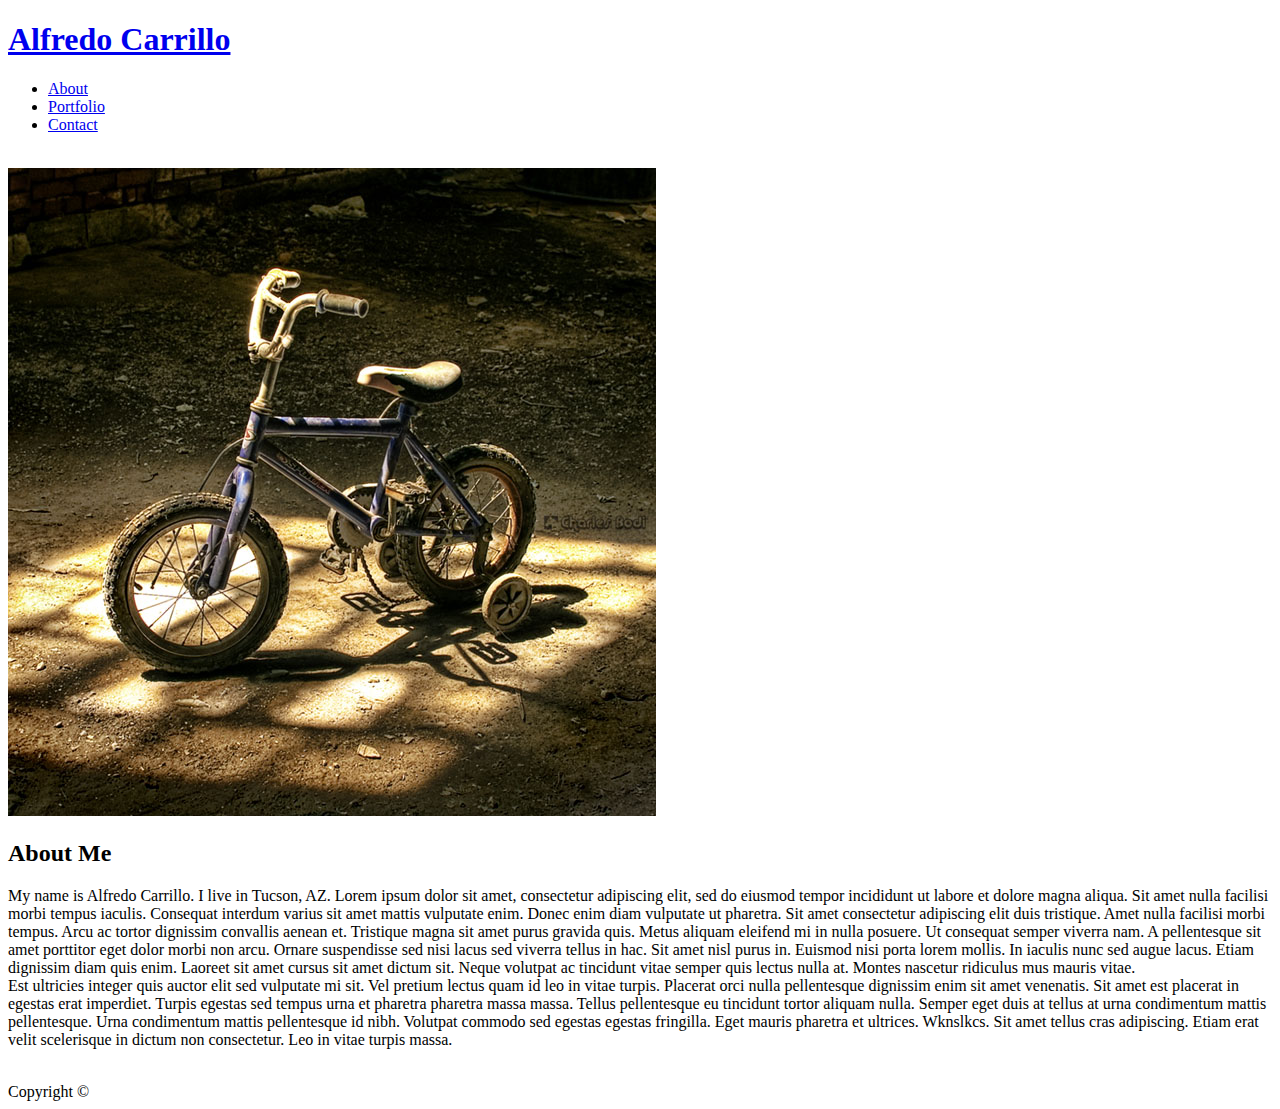
==== about.html @ 1559512e "Added basic HTML structure to pages" ====
<!DOCTYPE html>
<html lang="en">

<head>
    <meta charset="UTF-8">
    <meta name="viewport" content="width=device-width, initial-scale=1.0">
    <meta http-equiv="X-UA-Compatible" content="ie=edge">
    <link href="assets/css/style.css" rel="stylesheet" type="text/css">
    <title>Alfredo Carrillo</title>
</head>

<header>
    <a href="index.html">
        <h1>Alfredo Carrillo</h1>
    </a>
    <ul>
        <li><a href="about.html">About</a></li>
        <li><a href="portfolio.html">Portfolio</a></li>
        <li><a href="contact.html">Contact</a></li>
    </ul>
</header>
<br>

<body>
    <img src="assets/images/07-07-06-bike.jpg">
    <h2>About Me</h2>
    <p>My name is Alfredo Carrillo. I live in Tucson, AZ. Lorem ipsum dolor sit amet, consectetur adipiscing elit, sed do eiusmod tempor incididunt ut labore et dolore magna aliqua. Sit amet nulla facilisi morbi tempus iaculis. Consequat interdum varius
        sit amet mattis vulputate enim. Donec enim diam vulputate ut pharetra. Sit amet consectetur adipiscing elit duis tristique. Amet nulla facilisi morbi tempus. Arcu ac tortor dignissim convallis aenean et. Tristique magna sit amet purus gravida
        quis. Metus aliquam eleifend mi in nulla posuere. Ut consequat semper viverra nam. A pellentesque sit amet porttitor eget dolor morbi non arcu. Ornare suspendisse sed nisi lacus sed viverra tellus in hac. Sit amet nisl purus in. Euismod nisi porta
        lorem mollis. In iaculis nunc sed augue lacus. Etiam dignissim diam quis enim. Laoreet sit amet cursus sit amet dictum sit. Neque volutpat ac tincidunt vitae semper quis lectus nulla at. Montes nascetur ridiculus mus mauris vitae.
        <br> Est ultricies integer quis auctor elit sed vulputate mi sit. Vel pretium lectus quam id leo in vitae turpis. Placerat orci nulla pellentesque dignissim enim sit amet venenatis. Sit amet est placerat in egestas erat imperdiet. Turpis egestas
        sed tempus urna et pharetra pharetra massa massa. Tellus pellentesque eu tincidunt tortor aliquam nulla. Semper eget duis at tellus at urna condimentum mattis pellentesque. Urna condimentum mattis pellentesque id nibh. Volutpat commodo sed egestas
        egestas fringilla. Eget mauris pharetra et ultrices. Wknslkcs. Sit amet tellus cras adipiscing. Etiam erat velit scelerisque in dictum non consectetur. Leo in vitae turpis massa.
    </p>

</body>
<br>
<footer> Copyright &copy; </footer>

</html>
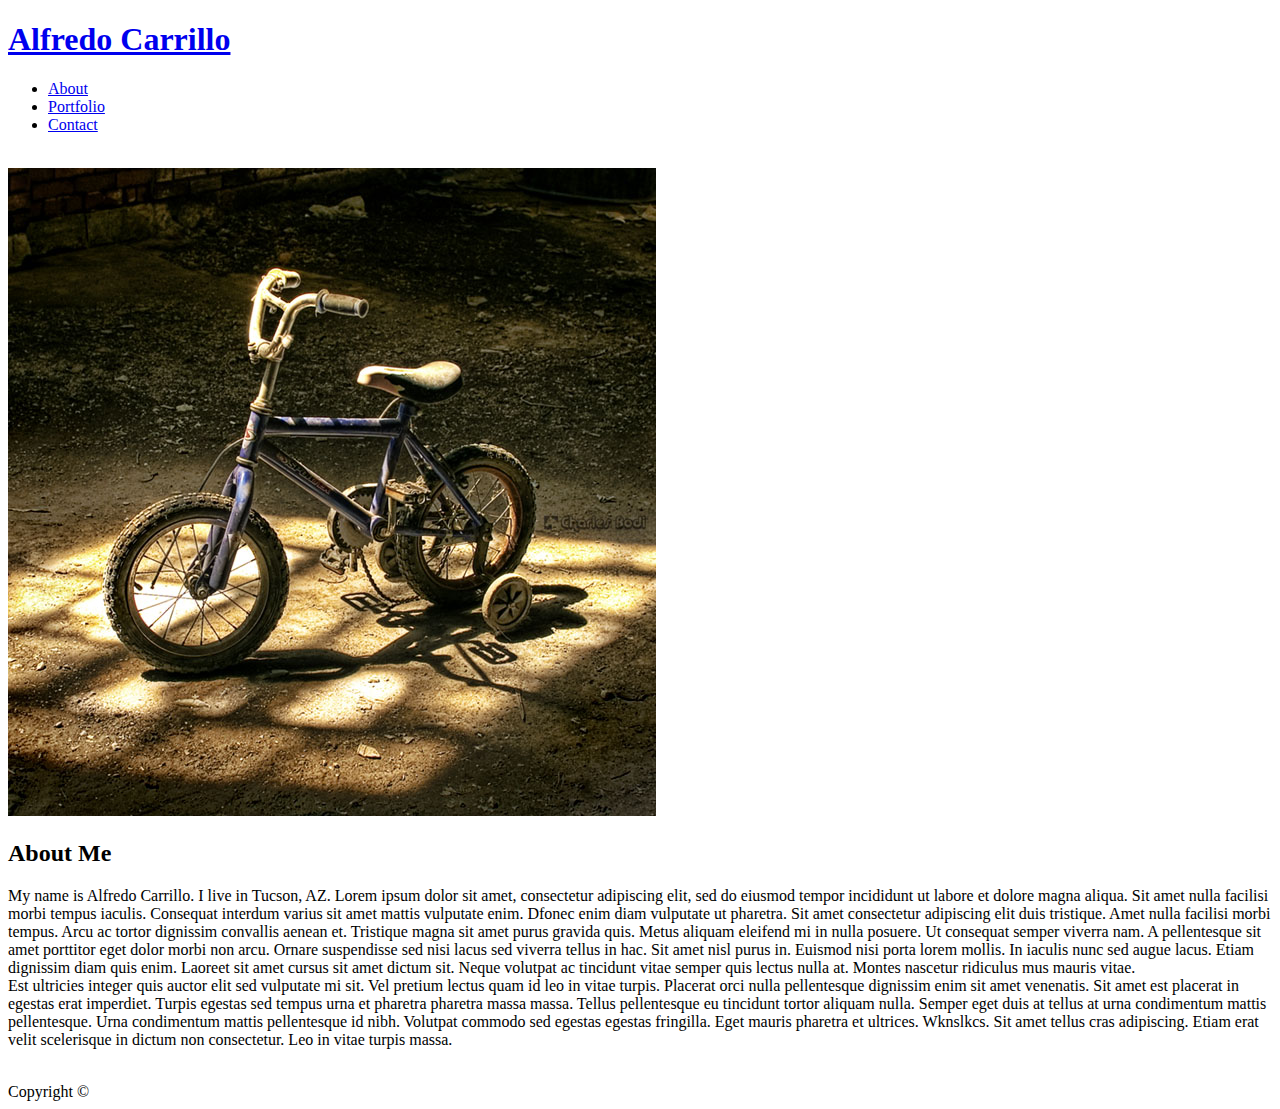
==== commit ba4487ba: "Additional HTML structures" ====
--- a/about.html
+++ b/about.html
@@ -25,7 +25,7 @@
     <img src="assets/images/07-07-06-bike.jpg">
     <h2>About Me</h2>
     <p>My name is Alfredo Carrillo. I live in Tucson, AZ. Lorem ipsum dolor sit amet, consectetur adipiscing elit, sed do eiusmod tempor incididunt ut labore et dolore magna aliqua. Sit amet nulla facilisi morbi tempus iaculis. Consequat interdum varius
-        sit amet mattis vulputate enim. Donec enim diam vulputate ut pharetra. Sit amet consectetur adipiscing elit duis tristique. Amet nulla facilisi morbi tempus. Arcu ac tortor dignissim convallis aenean et. Tristique magna sit amet purus gravida
+        sit amet mattis vulputate enim. Dfonec enim diam vulputate ut pharetra. Sit amet consectetur adipiscing elit duis tristique. Amet nulla facilisi morbi tempus. Arcu ac tortor dignissim convallis aenean et. Tristique magna sit amet purus gravida
         quis. Metus aliquam eleifend mi in nulla posuere. Ut consequat semper viverra nam. A pellentesque sit amet porttitor eget dolor morbi non arcu. Ornare suspendisse sed nisi lacus sed viverra tellus in hac. Sit amet nisl purus in. Euismod nisi porta
         lorem mollis. In iaculis nunc sed augue lacus. Etiam dignissim diam quis enim. Laoreet sit amet cursus sit amet dictum sit. Neque volutpat ac tincidunt vitae semper quis lectus nulla at. Montes nascetur ridiculus mus mauris vitae.
         <br> Est ultricies integer quis auctor elit sed vulputate mi sit. Vel pretium lectus quam id leo in vitae turpis. Placerat orci nulla pellentesque dignissim enim sit amet venenatis. Sit amet est placerat in egestas erat imperdiet. Turpis egestas
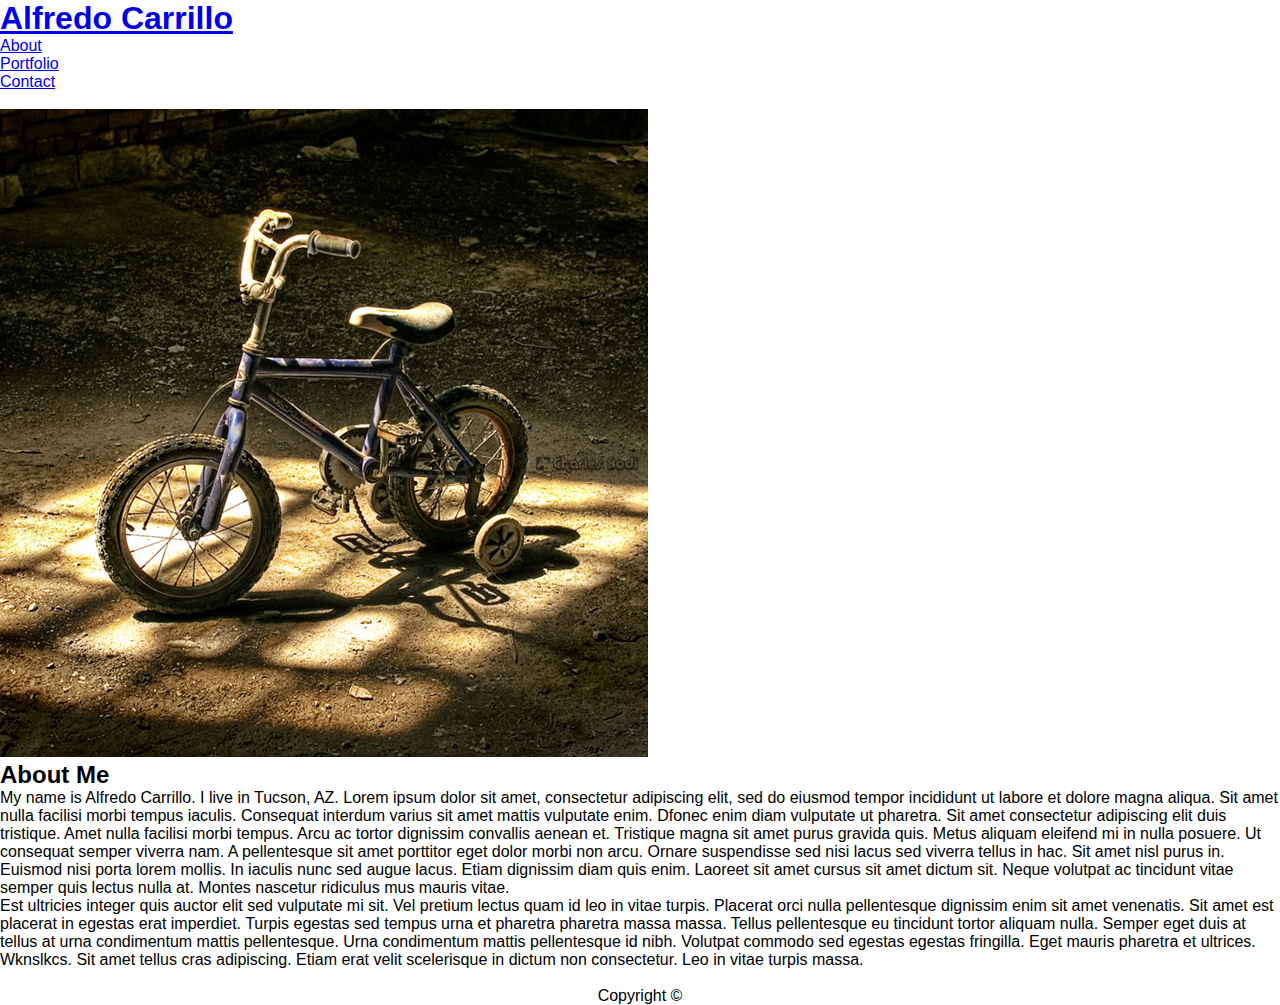
==== commit 34aeaa24: "Added front page animated CSS background" ====
--- a/about.html
+++ b/about.html
@@ -10,7 +10,7 @@
 </head>
 
 <header>
-    <a href="index.html">
+    <a href="index.html" id="headername">
         <h1>Alfredo Carrillo</h1>
     </a>
     <ul>
--- a/assets/css/style.css
+++ b/assets/css/style.css
@@ -0,0 +1,174 @@
+*{
+    margin: 0px;
+    padding: 0px;
+}
+
+/* Color scheme via coolors.co: #FF8000, #000000, #14213D, #E5E5E5, #FFFFFF
+*/
+
+@import url('https://fonts.googleapis.com/css?family=Exo:400,700');
+
+*{
+    margin: 0px;
+    padding: 0px;
+}
+
+body{
+    font-family: 'Exo', sans-serif;
+}
+
+
+.context {
+    width: 100%;
+    position: absolute;
+    top:50vh;
+    
+}
+
+
+.context h1{
+    text-align: center;
+    color: #fff;
+    font-size: 50px;
+}
+
+.navlinks {
+    width: 100%;
+    position: absolute;
+    top:50vh;
+    
+}
+
+.area{
+    background: #ff8000;  
+    background: -webkit-linear-gradient(to left, #8f94fb, #4e54c8);  
+    width: 100%;
+    height:100vh;
+    position: static;
+   
+}
+
+.circles{
+    position: absolute;
+    top: 0;
+    left: 0;
+    width: 100%;
+    height: 100%;
+    overflow: hidden;
+}
+
+.circles li{
+    position: absolute;
+    display: block;
+    list-style: none;
+    width: 20px;
+    height: 20px;
+    background: rgba(255, 255, 255, 0.2);
+    animation: animate 25s linear infinite;
+    bottom: -150px;
+    
+}
+
+.circles li:nth-child(1){
+    left: 25%;
+    width: 80px;
+    height: 80px;
+    animation-delay: 0s;
+}
+
+
+.circles li:nth-child(2){
+    left: 10%;
+    width: 20px;
+    height: 20px;
+    animation-delay: 2s;
+    animation-duration: 12s;
+}
+
+.circles li:nth-child(3){
+    left: 70%;
+    width: 20px;
+    height: 20px;
+    animation-delay: 4s;
+}
+
+.circles li:nth-child(4){
+    left: 40%;
+    width: 60px;
+    height: 60px;
+    animation-delay: 0s;
+    animation-duration: 18s;
+}
+
+.circles li:nth-child(5){
+    left: 65%;
+    width: 20px;
+    height: 20px;
+    animation-delay: 0s;
+}
+
+.circles li:nth-child(6){
+    left: 75%;
+    width: 110px;
+    height: 110px;
+    animation-delay: 3s;
+}
+
+.circles li:nth-child(7){
+    left: 35%;
+    width: 150px;
+    height: 150px;
+    animation-delay: 7s;
+}
+
+.circles li:nth-child(8){
+    left: 50%;
+    width: 25px;
+    height: 25px;
+    animation-delay: 15s;
+    animation-duration: 45s;
+}
+
+.circles li:nth-child(9){
+    left: 20%;
+    width: 15px;
+    height: 15px;
+    animation-delay: 2s;
+    animation-duration: 35s;
+}
+
+.circles li:nth-child(10){
+    left: 85%;
+    width: 150px;
+    height: 150px;
+    animation-delay: 0s;
+    animation-duration: 11s;
+}
+
+
+
+@keyframes animate {
+
+    0%{
+        transform: translateY(0) rotate(0deg);
+        opacity: 1;
+        border-radius: 10%;
+       
+    }
+
+    50%{
+        opacity: .2;
+      
+    }
+    100%{
+        transform: translateY(-1000px) rotate(790deg);
+        opacity: 0;
+        border-radius: 100%;
+    
+    }
+
+}
+
+footer {
+    text-align: center;
+}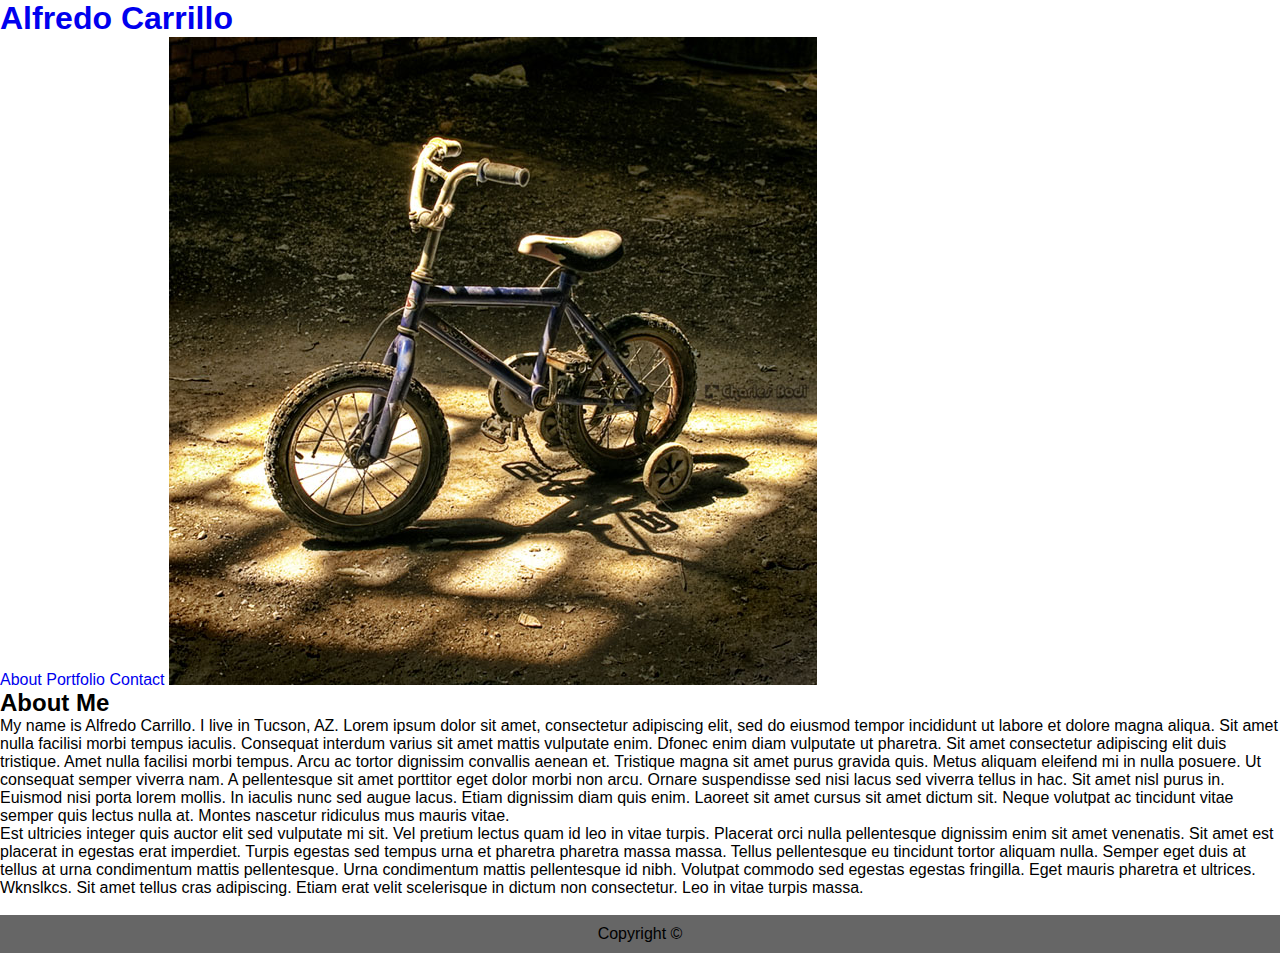
==== commit bc56e64d: "Changed lading page to resemble references. See Read Me for more notes" ====
--- a/about.html
+++ b/about.html
@@ -10,16 +10,19 @@
 </head>
 
 <header>
-    <a href="index.html" id="headername">
+    <a href="index.html">
         <h1>Alfredo Carrillo</h1>
     </a>
-    <ul>
-        <li><a href="about.html">About</a></li>
-        <li><a href="portfolio.html">Portfolio</a></li>
-        <li><a href="contact.html">Contact</a></li>
-    </ul>
 </header>
-<br>
+
+<a>
+        <span><a href="about.html">About</a>
+        </span>
+        <span><a href="portfolio.html">Portfolio</a>
+        </span>
+        <span><a href="contact.html">Contact</a>
+        </span>
+</a>
 
 <body>
     <img src="assets/images/07-07-06-bike.jpg">
--- a/assets/css/style.css
+++ b/assets/css/style.css
@@ -6,169 +6,125 @@
 /* Color scheme via coolors.co: #FF8000, #000000, #14213D, #E5E5E5, #FFFFFF
 */
 
-@import url('https://fonts.googleapis.com/css?family=Exo:400,700');
-
-*{
-    margin: 0px;
-    padding: 0px;
+html, body {
+    margin: 0;
+    height: 100%;
 }
 
 body{
-    font-family: 'Exo', sans-serif;
+    font-family: Helvetica, sans-serif;
+    width: 100%;
+    
+}
+
+.clearfix::after {
+    content: "";
+    clear: none;
+    display: table;
+}
+.clearfix {
+    overflow: auto;
+}
+
+a:link {
+    text-decoration: none;
+  }
+  
+  a:visited {
+    text-decoration: none;
+  }
+
+  .images {
+    height: 150px;  
+    width: 170px;
+}
+
+.bodyback {
+    display: inline-block;
+    position: relative;
+    padding: 30px;
+    background-color: white;
+  
+}
+
+.context {
+    padding: 0px;
+    top: 50px;
+    width: 960px;
+    margin: 0 auto;
+
 }
 
 
-.context {
-    width: 100%;
-    position: absolute;
-    top:50vh;
+.nameblock {
+    display: inline-block;
+    position: relative;
+    padding: 20px;
+    background-color: teal;
+    width: 180px;
+    height: 30px;
     
 }
 
-
-.context h1{
+.name  h1{
+    position: relative;
+    margin: auto;
     text-align: center;
+    top: 5px;  
     color: #fff;
-    font-size: 50px;
+    font-size: 20px; 
 }
 
 .navlinks {
-    width: 100%;
-    position: absolute;
-    top:50vh;
+    padding-top: 36px;
+    display: inline-block;
+    position: relative;
+    float: right;
+    font-size: 15px;
+    font-weight: bold;
+}
+
+.navlinks span {
+    padding: 10px;
+}
+
+.maincontainer {
+    position: relative;
+    background-image: url(checkerboard-cross.png);
+    background-size: contain;
     
 }
 
-.area{
-    background: #ff8000;  
-    background: -webkit-linear-gradient(to left, #8f94fb, #4e54c8);  
-    width: 100%;
-    height:100vh;
-    position: static;
-   
+.mainbox {
+    background-color: white;
+    width: 960px;
+    margin: 0 auto;
+    position: relative;
+    height: 300px;
 }
 
-.circles{
-    position: absolute;
-    top: 0;
-    left: 0;
-    width: 100%;
-    height: 100%;
-    overflow: hidden;
+.mainsection {
+    position: relative;
+    margin: 0 auto;
+    top: 50px;
+    width: 900px;
 }
 
-.circles li{
-    position: absolute;
-    display: block;
-    list-style: none;
-    width: 20px;
-    height: 20px;
-    background: rgba(255, 255, 255, 0.2);
-    animation: animate 25s linear infinite;
-    bottom: -150px;
-    
-}
-
-.circles li:nth-child(1){
-    left: 25%;
-    width: 80px;
-    height: 80px;
-    animation-delay: 0s;
-}
-
-
-.circles li:nth-child(2){
-    left: 10%;
-    width: 20px;
-    height: 20px;
-    animation-delay: 2s;
-    animation-duration: 12s;
-}
-
-.circles li:nth-child(3){
-    left: 70%;
-    width: 20px;
-    height: 20px;
-    animation-delay: 4s;
-}
-
-.circles li:nth-child(4){
-    left: 40%;
-    width: 60px;
-    height: 60px;
-    animation-delay: 0s;
-    animation-duration: 18s;
-}
-
-.circles li:nth-child(5){
-    left: 65%;
-    width: 20px;
-    height: 20px;
-    animation-delay: 0s;
-}
-
-.circles li:nth-child(6){
-    left: 75%;
-    width: 110px;
-    height: 110px;
-    animation-delay: 3s;
-}
-
-.circles li:nth-child(7){
-    left: 35%;
-    width: 150px;
-    height: 150px;
-    animation-delay: 7s;
-}
-
-.circles li:nth-child(8){
-    left: 50%;
-    width: 25px;
-    height: 25px;
-    animation-delay: 15s;
-    animation-duration: 45s;
-}
-
-.circles li:nth-child(9){
-    left: 20%;
-    width: 15px;
-    height: 15px;
-    animation-delay: 2s;
-    animation-duration: 35s;
-}
-
-.circles li:nth-child(10){
-    left: 85%;
-    width: 150px;
-    height: 150px;
-    animation-delay: 0s;
-    animation-duration: 11s;
-}
-
-
-
-@keyframes animate {
-
-    0%{
-        transform: translateY(0) rotate(0deg);
-        opacity: 1;
-        border-radius: 10%;
-       
-    }
-
-    50%{
-        opacity: .2;
-      
-    }
-    100%{
-        transform: translateY(-1000px) rotate(790deg);
-        opacity: 0;
-        border-radius: 100%;
-    
-    }
+.mainback {
+  position: relative;
+  
+  background-size: cover;
 
 }
 
+.bottomborder {
+    background-color: teal;
+    height: 5px;
+}
+
 footer {
+    
+    padding: 10px;
+    background-color: #666666;
     text-align: center;
 }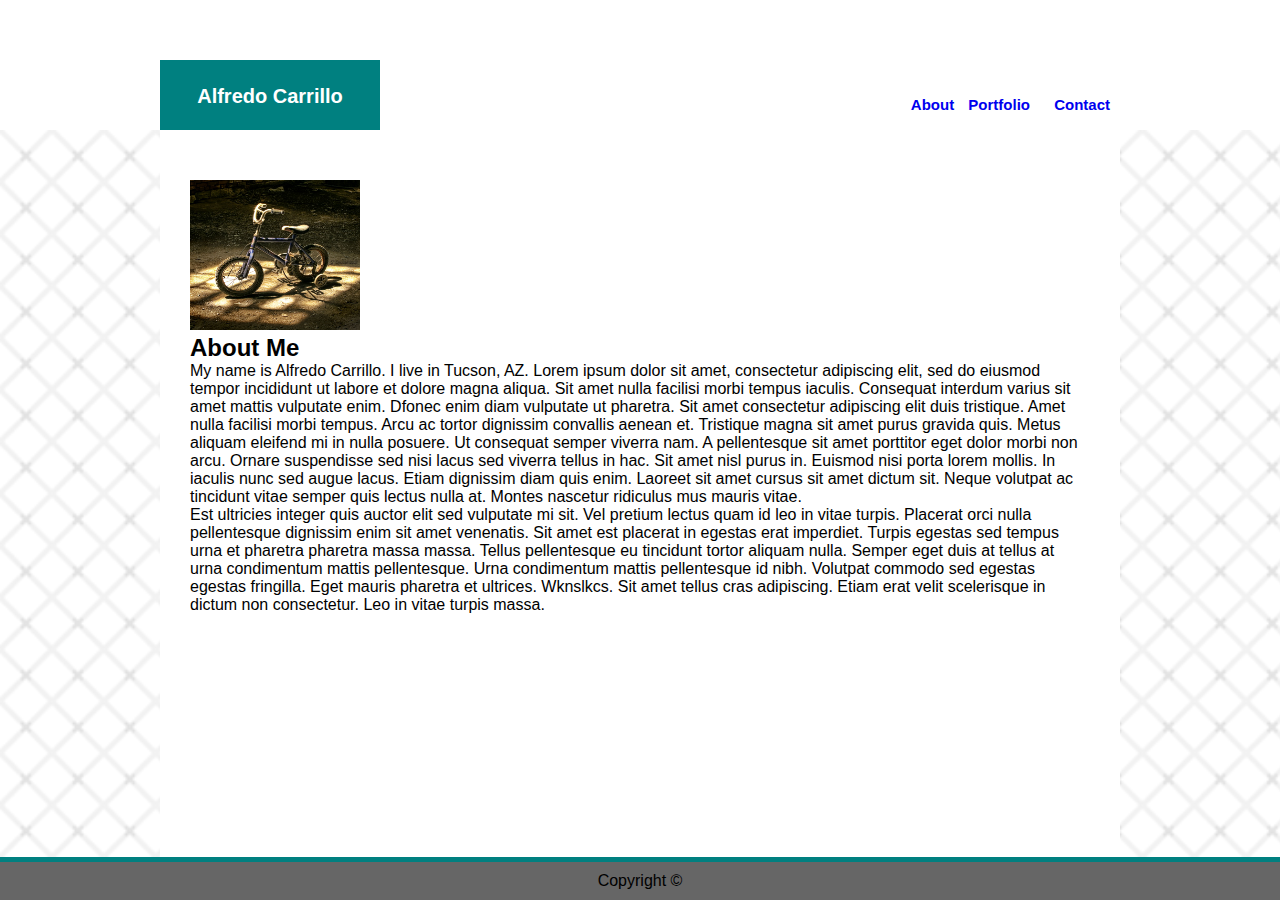
==== commit bfe10403: "Added text wrap" ====
--- a/about.html
+++ b/about.html
@@ -9,12 +9,22 @@
     <title>Alfredo Carrillo</title>
 </head>
 
-<header>
-    <a href="index.html">
-        <h1>Alfredo Carrillo</h1>
-    </a>
-</header>
+<body>
 
+<div class="bodyback"></div>
+
+<header class="context">
+   
+        <div class="nameblock"> 
+            <div class="name">
+                <a href="index.html">
+                    <h1>Alfredo Carrillo</h1>
+                </a>
+            </div>
+        </div>
+    
+
+<div class="navlinks">
 <a>
         <span><a href="about.html">About</a>
         </span>
@@ -23,21 +33,33 @@
         <span><a href="contact.html">Contact</a>
         </span>
 </a>
+</div>
+</header>
 
-<body>
-    <img src="assets/images/07-07-06-bike.jpg">
-    <h2>About Me</h2>
-    <p>My name is Alfredo Carrillo. I live in Tucson, AZ. Lorem ipsum dolor sit amet, consectetur adipiscing elit, sed do eiusmod tempor incididunt ut labore et dolore magna aliqua. Sit amet nulla facilisi morbi tempus iaculis. Consequat interdum varius
-        sit amet mattis vulputate enim. Dfonec enim diam vulputate ut pharetra. Sit amet consectetur adipiscing elit duis tristique. Amet nulla facilisi morbi tempus. Arcu ac tortor dignissim convallis aenean et. Tristique magna sit amet purus gravida
-        quis. Metus aliquam eleifend mi in nulla posuere. Ut consequat semper viverra nam. A pellentesque sit amet porttitor eget dolor morbi non arcu. Ornare suspendisse sed nisi lacus sed viverra tellus in hac. Sit amet nisl purus in. Euismod nisi porta
-        lorem mollis. In iaculis nunc sed augue lacus. Etiam dignissim diam quis enim. Laoreet sit amet cursus sit amet dictum sit. Neque volutpat ac tincidunt vitae semper quis lectus nulla at. Montes nascetur ridiculus mus mauris vitae.
-        <br> Est ultricies integer quis auctor elit sed vulputate mi sit. Vel pretium lectus quam id leo in vitae turpis. Placerat orci nulla pellentesque dignissim enim sit amet venenatis. Sit amet est placerat in egestas erat imperdiet. Turpis egestas
-        sed tempus urna et pharetra pharetra massa massa. Tellus pellentesque eu tincidunt tortor aliquam nulla. Semper eget duis at tellus at urna condimentum mattis pellentesque. Urna condimentum mattis pellentesque id nibh. Volutpat commodo sed egestas
-        egestas fringilla. Eget mauris pharetra et ultrices. Wknslkcs. Sit amet tellus cras adipiscing. Etiam erat velit scelerisque in dictum non consectetur. Leo in vitae turpis massa.
-    </p>
 
+    <div class="maincontainer">
+        <div class="mainbox">
+            <div class="mainsection">
+                <img class="images" src="assets/images/07-07-06-bike.jpg">
+                <h2>About Me</h2>
+                <p>My name is Alfredo Carrillo. I live in Tucson, AZ. Lorem ipsum dolor sit amet, consectetur adipiscing elit, sed do eiusmod tempor incididunt ut labore et dolore magna aliqua. Sit amet nulla facilisi morbi tempus iaculis. Consequat interdum varius
+                    sit amet mattis vulputate enim. Dfonec enim diam vulputate ut pharetra. Sit amet consectetur adipiscing elit duis tristique. Amet nulla facilisi morbi tempus. Arcu ac tortor dignissim convallis aenean et. Tristique magna sit amet purus gravida
+                    quis. Metus aliquam eleifend mi in nulla posuere. Ut consequat semper viverra nam. A pellentesque sit amet porttitor eget dolor morbi non arcu. Ornare suspendisse sed nisi lacus sed viverra tellus in hac. Sit amet nisl purus in. Euismod nisi porta
+                    lorem mollis. In iaculis nunc sed augue lacus. Etiam dignissim diam quis enim. Laoreet sit amet cursus sit amet dictum sit. Neque volutpat ac tincidunt vitae semper quis lectus nulla at. Montes nascetur ridiculus mus mauris vitae.
+                    <br> Est ultricies integer quis auctor elit sed vulputate mi sit. Vel pretium lectus quam id leo in vitae turpis. Placerat orci nulla pellentesque dignissim enim sit amet venenatis. Sit amet est placerat in egestas erat imperdiet. Turpis egestas
+                    sed tempus urna et pharetra pharetra massa massa. Tellus pellentesque eu tincidunt tortor aliquam nulla. Semper eget duis at tellus at urna condimentum mattis pellentesque. Urna condimentum mattis pellentesque id nibh. Volutpat commodo sed egestas
+                    egestas fringilla. Eget mauris pharetra et ultrices. Wknslkcs. Sit amet tellus cras adipiscing. Etiam erat velit scelerisque in dictum non consectetur. Leo in vitae turpis massa.
+                </p>
+                
+            </div>
+            
+        </div>
+        <!--<div class="mainback">
+            <img src="assets/images/checkerboard-cross.png">
+        </div> -->
+    </div>
 </body>
-<br>
+<div class="bottomborder"></div>
 <footer> Copyright &copy; </footer>
 
 </html>--- a/assets/css/style.css
+++ b/assets/css/style.css
@@ -3,8 +3,6 @@
     padding: 0px;
 }
 
-/* Color scheme via coolors.co: #FF8000, #000000, #14213D, #E5E5E5, #FFFFFF
-*/
 
 html, body {
     margin: 0;
@@ -14,6 +12,9 @@
 body{
     font-family: Helvetica, sans-serif;
     width: 100%;
+    position: relative;
+    display: flex;
+    flex-flow: column;
     
 }
 
@@ -22,6 +23,8 @@
     clear: none;
     display: table;
 }
+
+
 .clearfix {
     overflow: auto;
 }
@@ -37,6 +40,12 @@
   .images {
     height: 150px;  
     width: 170px;
+}
+
+.landingimage {
+    float: left;
+    margin-right: 15px;
+
 }
 
 .bodyback {
@@ -92,15 +101,17 @@
     position: relative;
     background-image: url(checkerboard-cross.png);
     background-size: contain;
+    flex-grow : 1;
+    
     
 }
 
 .mainbox {
     background-color: white;
-    width: 960px;
+    max-width: 960px;
     margin: 0 auto;
     position: relative;
-    height: 300px;
+    height: 100%;
 }
 
 .mainsection {
@@ -117,6 +128,13 @@
 
 }
 
+.aboutland {
+    padding: 20px;
+    position: relative;
+    margin: 0 10px;
+    
+}
+
 .bottomborder {
     background-color: teal;
     height: 5px;
